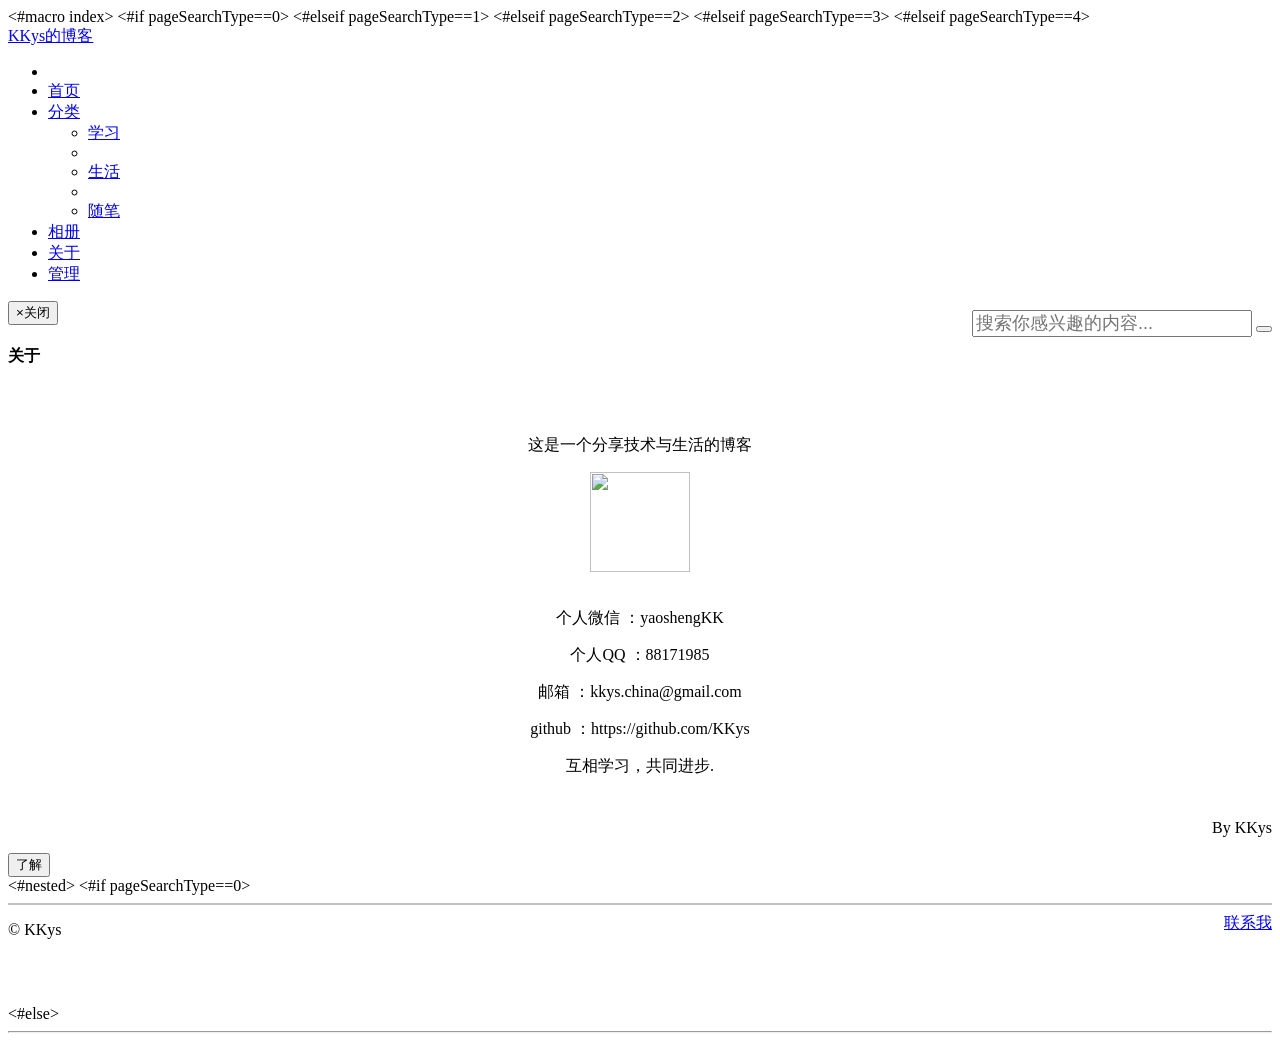
==== src/main/webapp/common/index.html @ 635b2171 "add" ====
<#macro index>
<!DOCTYPE html>
<head>
	<meta charset="utf-8">
	<#if pageSearchType==0>
		<title>首页 - KKys</title>
	<#elseif pageSearchType==1>
		<title>分类</title>
	<#elseif pageSearchType==2>
		<title>搜索</title>
	<#elseif pageSearchType==3>
		<title>详情</title>
	<#elseif pageSearchType==4>
		<title>相册 - KKys</title>
	</#if>

	<!-- 新 Bootstrap 核心 CSS 文件 -->
	<link href="http://apps.bdimg.com/libs/bootstrap/3.3.0/css/bootstrap.min.css" rel="stylesheet">
	<!-- 可选的Bootstrap主题文件（一般不使用） -->
	<link href="http://apps.bdimg.com/libs/bootstrap/3.3.0/css/bootstrap-theme.min.css" rel="stylesheet">
	<!-- lightbox样式 -->
	<link rel="stylesheet" href="${base}/css/lightbox.css">


	<!-- jQuery文件。务必在bootstrap.min.js 之前引入 -->
	<script type="text/javascript" src="http://apps.bdimg.com/libs/jquery/2.0.0/jquery.min.js"></script>
	<!-- 最新的 Bootstrap 核心 JavaScript 文件 -->
	<script type="text/javascript" src="http://apps.bdimg.com/libs/bootstrap/3.3.0/js/bootstrap.min.js"></script>

	<style>
		fieldset{padding:.35em .625em .75em;margin:0 2px;border:1px solid silver}
		legend{width:auto;font-size: 19px;font-style: oblique;color: black}
		.read_more_button {
			-moz-box-shadow:inset 0px 0px 26px -41px #ffffff;
			-webkit-box-shadow:inset 0px 0px 26px -41px #ffffff;
			box-shadow:inset 0px 0px 26px -41px #ffffff;
			background:-webkit-gradient(linear, left top, left bottom, color-stop(0.05, #f5f5f5), color-stop(1, #f5f5f5));
			background:-moz-linear-gradient(top, #f5f5f5 5%, #f5f5f5 100%);
			background:-webkit-linear-gradient(top, #f5f5f5 5%, #f5f5f5 100%);
			background:-o-linear-gradient(top, #f5f5f5 5%, #f5f5f5 100%);
			background:-ms-linear-gradient(top, #f5f5f5 5%, #f5f5f5 100%);
			background:linear-gradient(to bottom, #f5f5f5 5%, #f5f5f5 100%);
			filter:progid:DXImageTransform.Microsoft.gradient(startColorstr='#f5f5f5', endColorstr='#f5f5f5',GradientType=0);
			background-color:#f5f5f5;
			-moz-border-radius:38px;
			-webkit-border-radius:38px;
			border-radius:38px;
			display:inline-block;
			cursor:pointer;
			color:#121212;
			font-family:Times New Roman;
			font-size:15px;
			font-style:italic;
			padding:8px 8px;
			text-decoration:none;
			text-shadow:0px 1px 40px #2f6627;
		}
		.read_more_button:hover {
			background:-webkit-gradient(linear, left top, left bottom, color-stop(0.05, #f5f5f5), color-stop(1, #f5f5f5));
			background:-moz-linear-gradient(top, #f5f5f5 5%, #f5f5f5 100%);
			background:-webkit-linear-gradient(top, #f5f5f5 5%, #f5f5f5 100%);
			background:-o-linear-gradient(top, #f5f5f5 5%, #f5f5f5 100%);
			background:-ms-linear-gradient(top, #f5f5f5 5%, #f5f5f5 100%);
			background:linear-gradient(to bottom, #f5f5f5 5%, #f5f5f5 100%);
			filter:progid:DXImageTransform.Microsoft.gradient(startColorstr='#f5f5f5', endColorstr='#f5f5f5',GradientType=0);
			background-color:#f5f5f5;
		}
		.read_more_button:active {
			position:relative;
			top:1px;
		}

	</style>
</head>
<body>
<!-- 顶部导航 -->
<nav class="navbar navbar-default navbar-static-top">
	<div class="container">
		<!-- Brand and toggle get grouped for better mobile display -->
		<div class="navbar-header">
			<a class="navbar-brand" href="${base}">KKys的博客</a>
		</div>

		<!-- Collect the nav links, forms, and other content for toggling -->
		<div class="collapse navbar-collapse">
			<ul class="nav navbar-nav">
				<li>&nbsp;&nbsp;&nbsp;&nbsp;&nbsp;&nbsp;&nbsp;&nbsp;&nbsp;&nbsp;&nbsp;&nbsp;&nbsp;</li>
				<li><a href="${base}">首页</a></li>
				<li class="dropdown">
					<a href="#" class="dropdown-toggle" data-toggle="dropdown" role="button" aria-haspopup="true" aria-expanded="false">分类 <span class="caret"></span></a>
					<ul class="dropdown-menu">
						<li><a href="${base}/searchByType/0">学习</a></li>
						<li role="separator" class="divider"></li>
						<li><a href="${base}/searchByType/1">生活</a></li>
						<li role="separator" class="divider"></li>
						<li><a href="${base}/searchByType/2">随笔</a></li>
					</ul>
				</li>
				<li><a href="${base}/album/albumHtml">相册</a></li>
				<li><a href="#" data-toggle="modal" data-target="#about-modal">关于</a></li>
				<li><a href="${base}/adminHtml">管理</a></li>
			</ul>
			<div style="float: right;">
				<div class="input-group" style="padding-top: 9px">
					<form action="${base}/searchByTitle" method="post">
						<input style="font-size:18px;width: 280px" class="form-control" name="titleSearch" placeholder="搜索你感兴趣的内容...">
						<button class="btn btn-default" type="submit">
							<span class="glyphicon glyphicon-search" aria-hidden="true"></span>
						</button>
					</form>
				</div><!-- /input-group -->
			</div><!-- /.row -->
		</div><!-- /.navbar-collapse -->
	</div><!-- /.container-fluid -->

	<div class="modal fade" id="about-modal" tabindex="-1" role="dialog" aria-labelledby="modal-label"
		 aria-hidden="true">
		<div class="modal-dialog">
			<div class="modal-content">
				<div class="modal-header">
					<button type="button" class="close" data-dismiss="modal"><span
							aria-hidden="true">&times;</span><span class="sr-only">关闭</span></button>
					<h4 class="modal-title" id="modal-label">关于</h4>
				</div>
				<div class="modal-body">
					<div style="text-align: center;padding-top:30px;padding-bottom: 10px">
						<p>这是一个分享技术与生活的博客</p>
						<img src="${base}/img/1.png" width="100px" height="100px" class="img-circle">
						<div style="padding-top: 20px">
							<p>
								个人微信 ：yaoshengKK
							</p>
							<p>
								个人QQ ：88171985
							</p>
							<p>
								邮箱 ：kkys.china@gmail.com
							</p>
							<p>
								github ：https://github.com/KKys
							</p>
							<p>
								互相学习，共同进步.
							</p>
						</div>
					</div>
					<p style="text-align: right">By KKys</p>
				</div>
				<div class="modal-footer">
					<button type="button" class="btn btn-default" data-dismiss="modal">了解</button>
				</div>
			</div>
		</div>
	</div>
</nav>

<#nested>

<#if pageSearchType==0>
	<div class="container" style="padding-bottom: 50px">
		<hr style="border: 1px solid silver">
		<a href="#" style="float: right" data-toggle="modal" data-target="#about-modal">联系我</a>
		<p>&copy; KKys </p>
	</div>
<#else>
	<hr>
</#if>
	<script src="${base}/js/lightbox.js"></script>
</body>
</html>

</#macro>
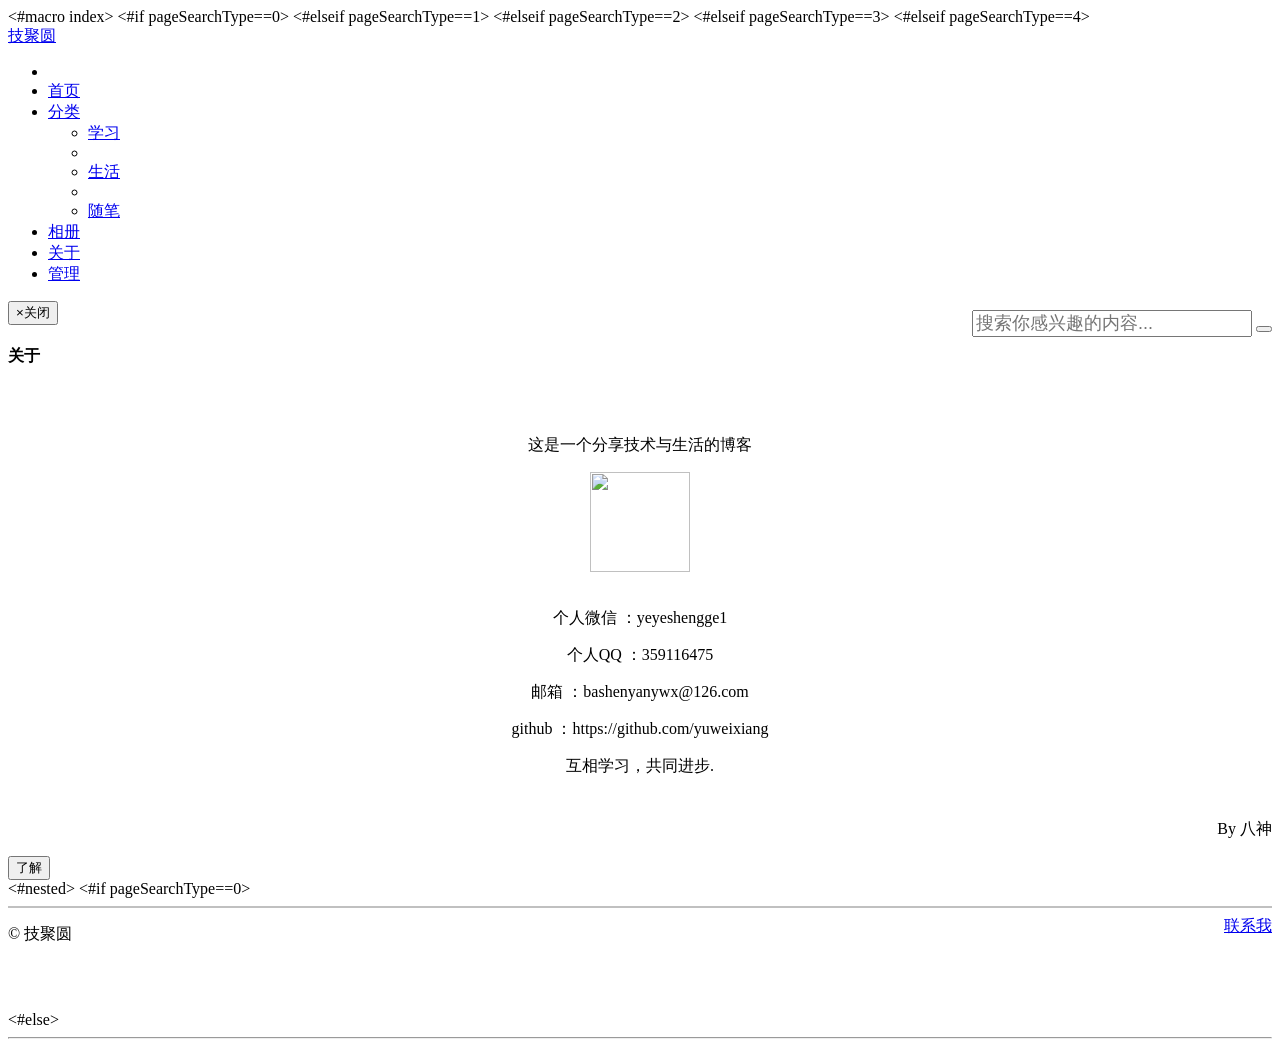
==== commit 1e943e4a: "代码修改" ====
--- a/src/main/webapp/common/index.html
+++ b/src/main/webapp/common/index.html
@@ -3,7 +3,7 @@
 <head>
 	<meta charset="utf-8">
 	<#if pageSearchType==0>
-		<title>首页 - KKys</title>
+		<title>首页 - 技聚圆</title>
 	<#elseif pageSearchType==1>
 		<title>分类</title>
 	<#elseif pageSearchType==2>
@@ -11,7 +11,7 @@
 	<#elseif pageSearchType==3>
 		<title>详情</title>
 	<#elseif pageSearchType==4>
-		<title>相册 - KKys</title>
+		<title>相册</title>
 	</#if>
 
 	<!-- 新 Bootstrap 核心 CSS 文件 -->
@@ -78,14 +78,14 @@
 	<div class="container">
 		<!-- Brand and toggle get grouped for better mobile display -->
 		<div class="navbar-header">
-			<a class="navbar-brand" href="${base}">KKys的博客</a>
+			<a class="navbar-brand" href="${base}/">技聚圆</a>
 		</div>
 
 		<!-- Collect the nav links, forms, and other content for toggling -->
 		<div class="collapse navbar-collapse">
 			<ul class="nav navbar-nav">
 				<li>&nbsp;&nbsp;&nbsp;&nbsp;&nbsp;&nbsp;&nbsp;&nbsp;&nbsp;&nbsp;&nbsp;&nbsp;&nbsp;</li>
-				<li><a href="${base}">首页</a></li>
+				<li><a href="${base}/">首页</a></li>
 				<li class="dropdown">
 					<a href="#" class="dropdown-toggle" data-toggle="dropdown" role="button" aria-haspopup="true" aria-expanded="false">分类 <span class="caret"></span></a>
 					<ul class="dropdown-menu">
@@ -128,23 +128,23 @@
 						<img src="${base}/img/1.png" width="100px" height="100px" class="img-circle">
 						<div style="padding-top: 20px">
 							<p>
-								个人微信 ：yaoshengKK
+								个人微信 ：yeyeshengge1
 							</p>
 							<p>
-								个人QQ ：88171985
+								个人QQ ：359116475
 							</p>
 							<p>
-								邮箱 ：kkys.china@gmail.com
+								邮箱 ：bashenyanywx@126.com
 							</p>
 							<p>
-								github ：https://github.com/KKys
+								github ：https://github.com/yuweixiang
 							</p>
 							<p>
 								互相学习，共同进步.
 							</p>
 						</div>
 					</div>
-					<p style="text-align: right">By KKys</p>
+					<p style="text-align: right">By 八神</p>
 				</div>
 				<div class="modal-footer">
 					<button type="button" class="btn btn-default" data-dismiss="modal">了解</button>
@@ -160,7 +160,7 @@
 	<div class="container" style="padding-bottom: 50px">
 		<hr style="border: 1px solid silver">
 		<a href="#" style="float: right" data-toggle="modal" data-target="#about-modal">联系我</a>
-		<p>&copy; KKys </p>
+		<p>&copy; 技聚圆 </p>
 	</div>
 <#else>
 	<hr>
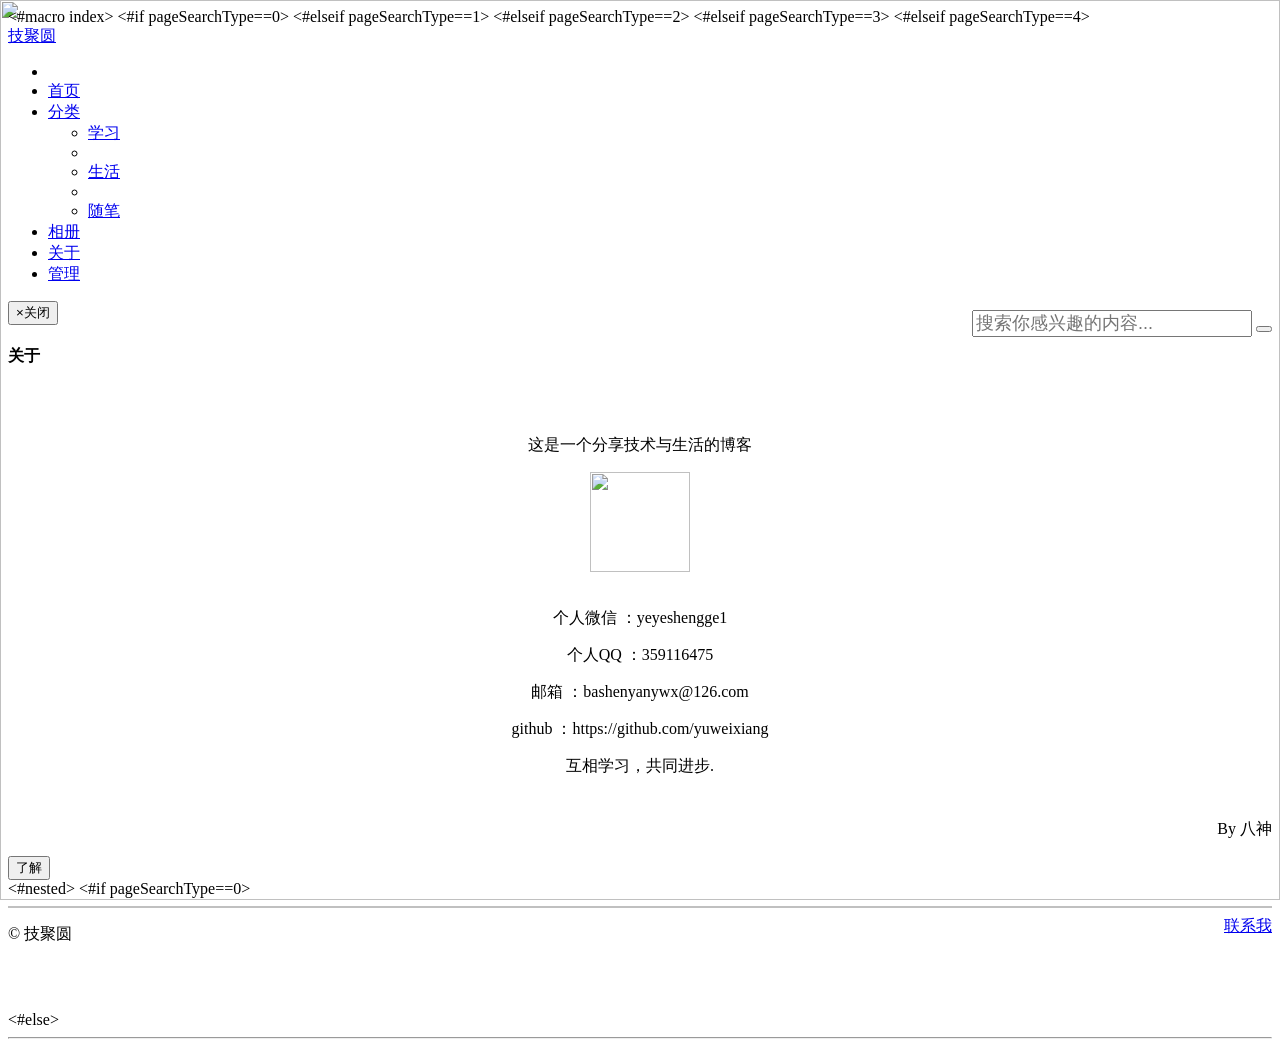
==== commit 706f2f1b: "代码新增" ====
--- a/src/main/webapp/common/index.html
+++ b/src/main/webapp/common/index.html
@@ -69,7 +69,19 @@
 			position:relative;
 			top:1px;
 		}
-
+		div#div1{
+			position:fixed;
+			top:0;
+			left:0;
+			bottom:0;
+			right:0;
+			z-index:-1;
+		}
+		div#div1 > img {
+			height:100%;
+			width:100%;
+			border:0;
+		}
 	</style>
 </head>
 <body>
@@ -153,7 +165,7 @@
 		</div>
 	</div>
 </nav>
-
+<div id="div1"><img src="/img/background.jpg" /></div>
 <#nested>
 
 <#if pageSearchType==0>
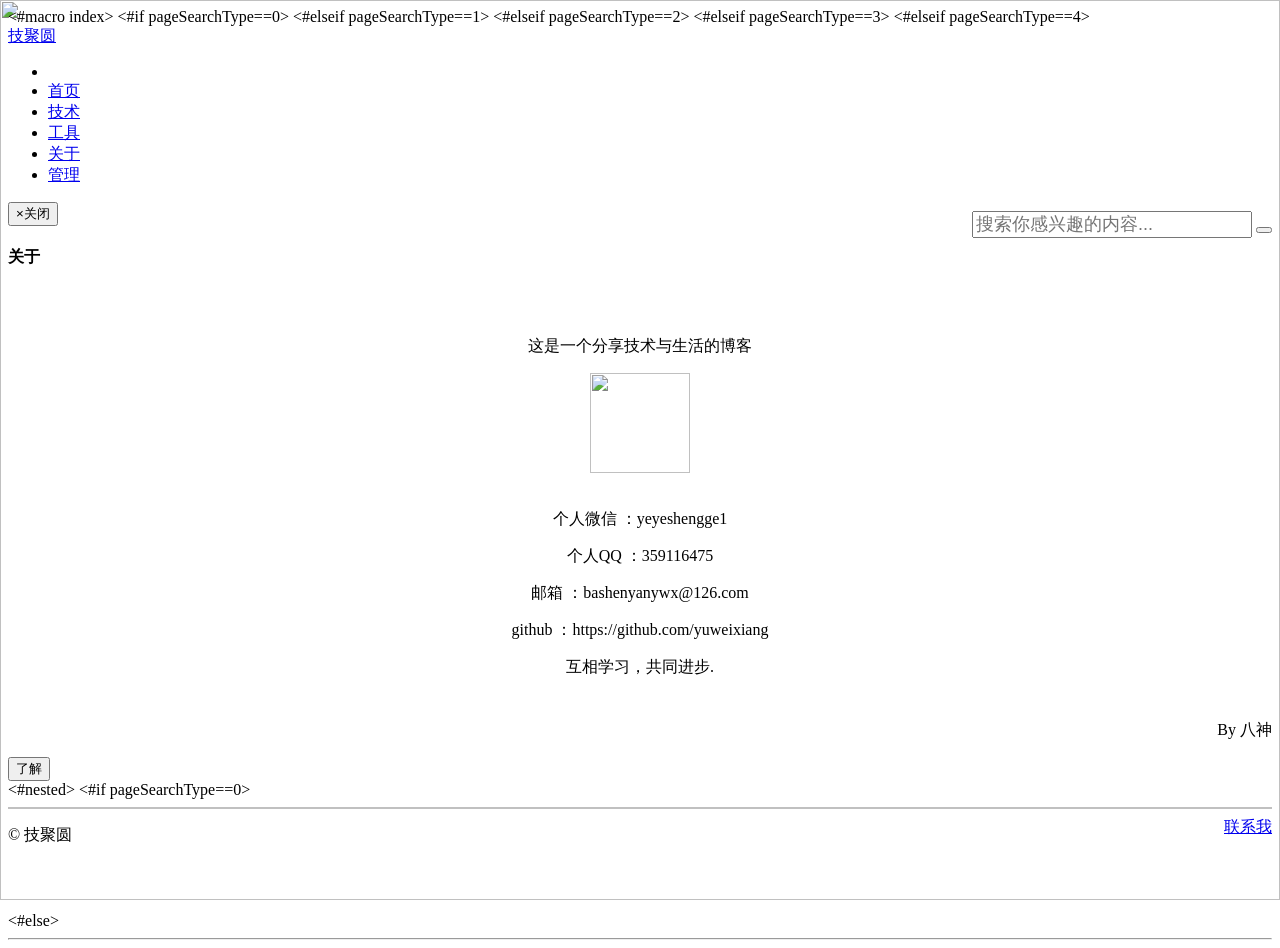
==== commit 798ea6d7: "新增段子信息" ====
--- a/src/main/webapp/common/index.html
+++ b/src/main/webapp/common/index.html
@@ -98,17 +98,19 @@
 			<ul class="nav navbar-nav">
 				<li>&nbsp;&nbsp;&nbsp;&nbsp;&nbsp;&nbsp;&nbsp;&nbsp;&nbsp;&nbsp;&nbsp;&nbsp;&nbsp;</li>
 				<li><a href="${base}/">首页</a></li>
-				<li class="dropdown">
-					<a href="#" class="dropdown-toggle" data-toggle="dropdown" role="button" aria-haspopup="true" aria-expanded="false">分类 <span class="caret"></span></a>
-					<ul class="dropdown-menu">
-						<li><a href="${base}/searchByType/0">学习</a></li>
-						<li role="separator" class="divider"></li>
-						<li><a href="${base}/searchByType/1">生活</a></li>
-						<li role="separator" class="divider"></li>
-						<li><a href="${base}/searchByType/2">随笔</a></li>
-					</ul>
-				</li>
-				<li><a href="${base}/album/albumHtml">相册</a></li>
+				<!--<li class="dropdown">-->
+					<!--<a href="#" class="dropdown-toggle" data-toggle="dropdown" role="button" aria-haspopup="true" aria-expanded="false">分类 <span class="caret"></span></a>-->
+					<!--<ul class="dropdown-menu">-->
+						<!--<li><a href="${base}/searchByType/0">学习</a></li>-->
+						<!--<li role="separator" class="divider"></li>-->
+						<!--<li><a href="${base}/searchByType/1">生活</a></li>-->
+						<!--<li role="separator" class="divider"></li>-->
+						<!--<li><a href="${base}/searchByType/2">随笔</a></li>-->
+					<!--</ul>-->
+				<!--</li>-->
+				<li><a href="${base}/searchByType/0">技术</a></li>
+				<li><a href="${base}/searchByType/1">工具</a></li>
+				<!--<li><a href="${base}/album/albumHtml">相册</a></li>-->
 				<li><a href="#" data-toggle="modal" data-target="#about-modal">关于</a></li>
 				<li><a href="${base}/adminHtml">管理</a></li>
 			</ul>
